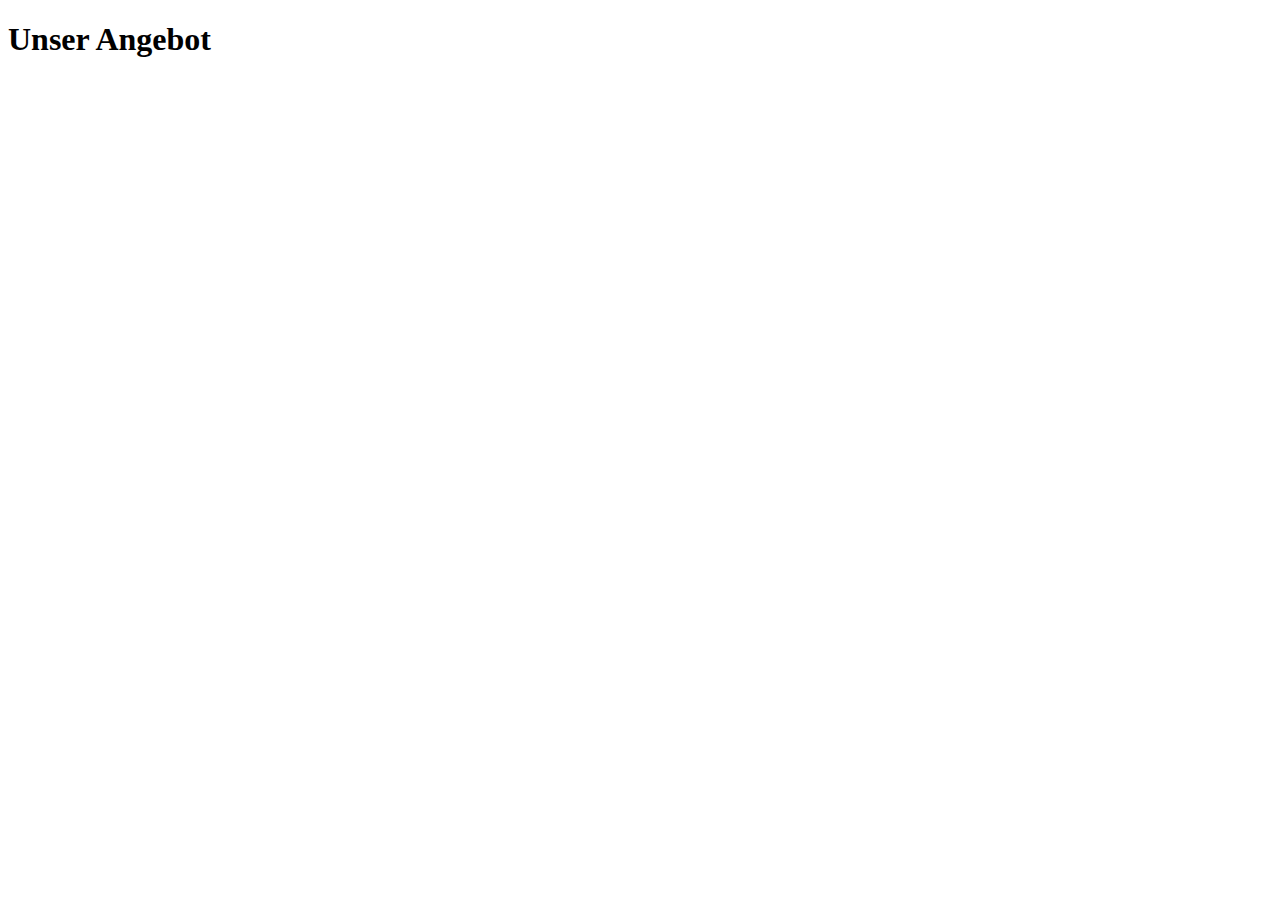
==== store.html @ ac5e2c41 "added store" ====
<!DOCTYPE html>
<html lang="en">
<head>
    <meta charset="UTF-8">
    <meta name="viewport" content="width=device-width, initial-scale=1.0">
    <title>Document</title>
</head>
<body>
    <h1>Unser Angebot</h1>
</body>
</html>
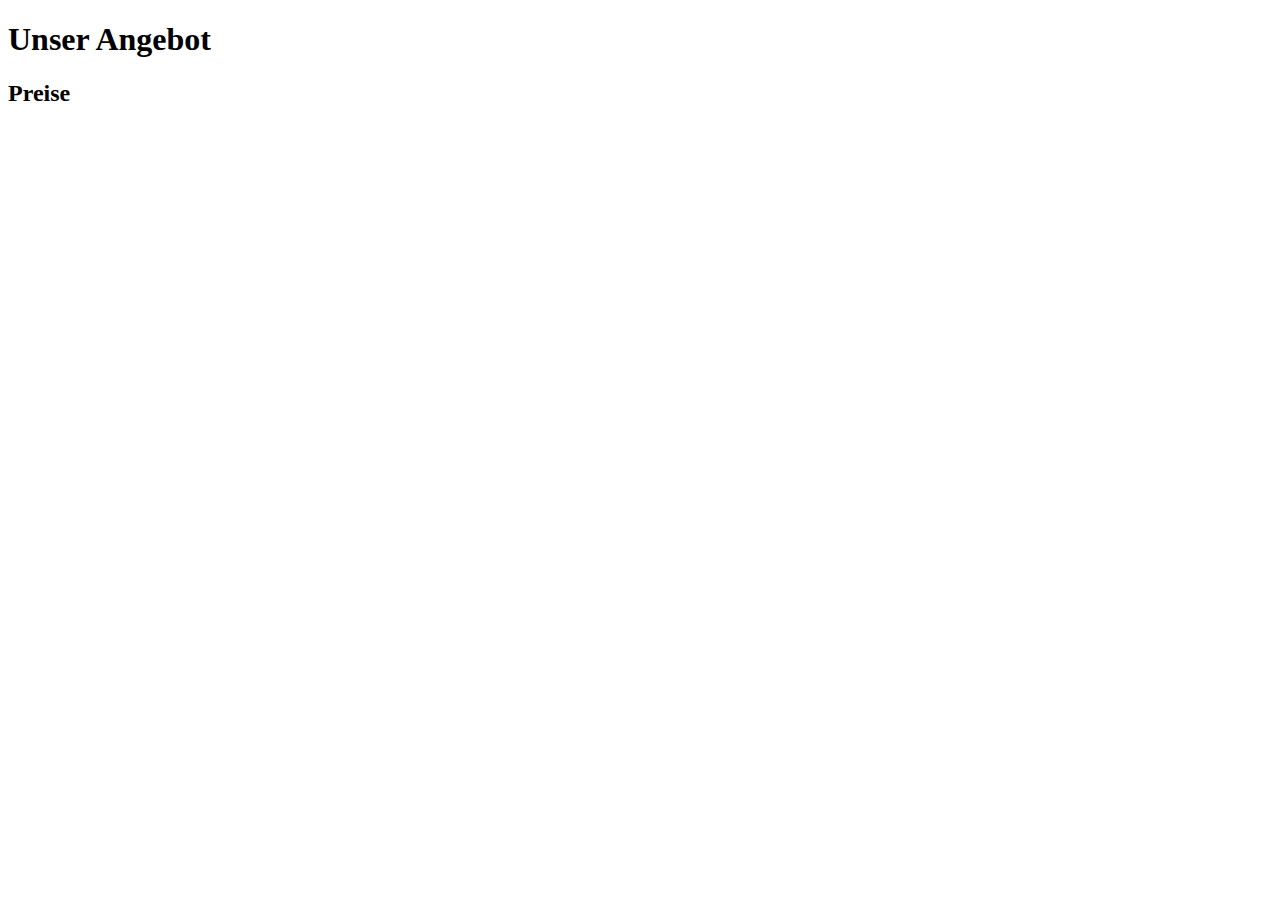
==== commit f59cd082: "Preise" ====
--- a/store.html
+++ b/store.html
@@ -7,5 +7,6 @@
 </head>
 <body>
     <h1>Unser Angebot</h1>
+    <h2>Preise</h2>
 </body>
 </html>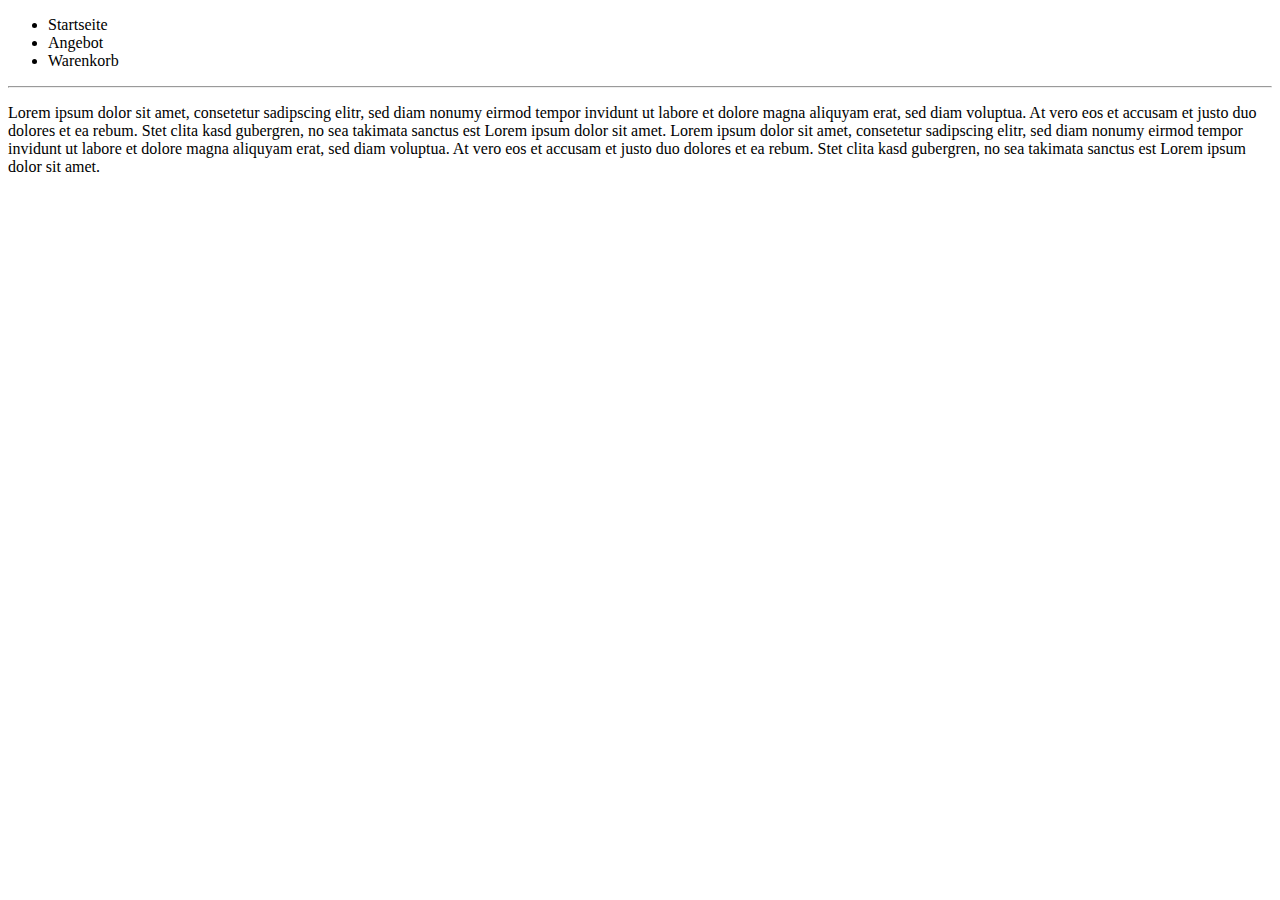
==== commit d6c9ac53: "Basic" ====
--- a/store.html
+++ b/store.html
@@ -6,7 +6,26 @@
     <title>Document</title>
 </head>
 <body>
-    <h1>Unser Angebot</h1>
-    <h2>Preise</h2>
+    <section class="header">
+        <ul>
+            <li>Startseite</li>
+            <li>Angebot</li>
+            <li>Warenkorb</li>
+        </ul>
+        <hr>
+    </section>
+
+    <section>
+        <p> Lorem ipsum dolor sit amet, consetetur sadipscing elitr, sed diam nonumy eirmod 
+            tempor invidunt ut labore et dolore magna aliquyam erat, sed diam voluptua. At 
+            vero eos et accusam et justo duo dolores et ea rebum. Stet clita kasd gubergren, 
+            no sea takimata sanctus est Lorem ipsum dolor sit amet. Lorem ipsum dolor sit amet, 
+            consetetur sadipscing elitr, sed diam nonumy eirmod tempor invidunt ut labore et dolore 
+            magna aliquyam erat, sed diam voluptua. At vero eos et accusam et justo duo dolores 
+            et ea rebum. Stet clita kasd gubergren, no sea takimata sanctus est
+             Lorem ipsum dolor sit amet.
+        </p>
+    </section>
+    
 </body>
 </html>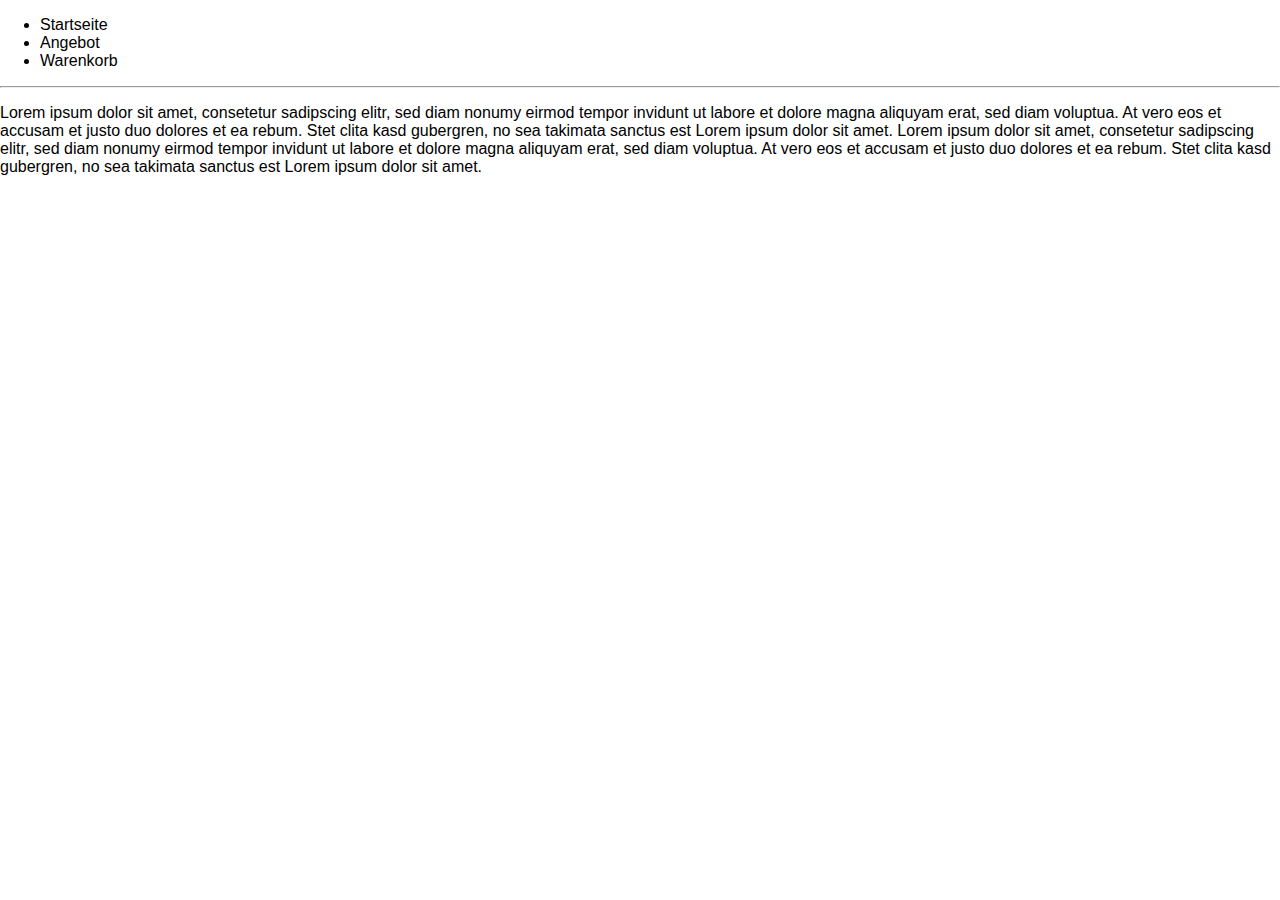
==== commit 06f17a4d: "Menu/Body" ====
--- a/store.html
+++ b/store.html
@@ -3,17 +3,18 @@
 <head>
     <meta charset="UTF-8">
     <meta name="viewport" content="width=device-width, initial-scale=1.0">
+    <link rel="stylesheet" href="style.css"/>
     <title>Document</title>
 </head>
 <body>
-    <section class="header">
+    <header class="header">
         <ul>
             <li>Startseite</li>
             <li>Angebot</li>
             <li>Warenkorb</li>
         </ul>
         <hr>
-    </section>
+    </header>
 
     <section>
         <p> Lorem ipsum dolor sit amet, consetetur sadipscing elitr, sed diam nonumy eirmod 
--- a/style.css
+++ b/style.css
@@ -0,0 +1,44 @@
+* {
+    box-sizing: border-box;
+}
+
+html, body {
+    margin: 0;
+    padding: 0;
+    font-family: 'Segoe UI', Tahoma, Geneva, Verdana, sans-serif;
+}
+
+.main-header {
+    background-color: #533E3E; 
+ 
+}
+
+.nav ul {
+    margin: 0; 
+
+}
+
+.nav li {
+    display: inline;
+}
+
+.nav a {
+    display: inline-block;
+    padding: .8em;
+    color: white;
+    text-decoration: none;
+}
+.nav a:hover {
+    background-color: saddlebrown;
+}
+
+.container {
+    margin: 0 auto;
+}
+
+.content {
+    width: 100%;
+    height: 100vh;
+    background-image: url("bilder/bg1.png");  
+    
+}